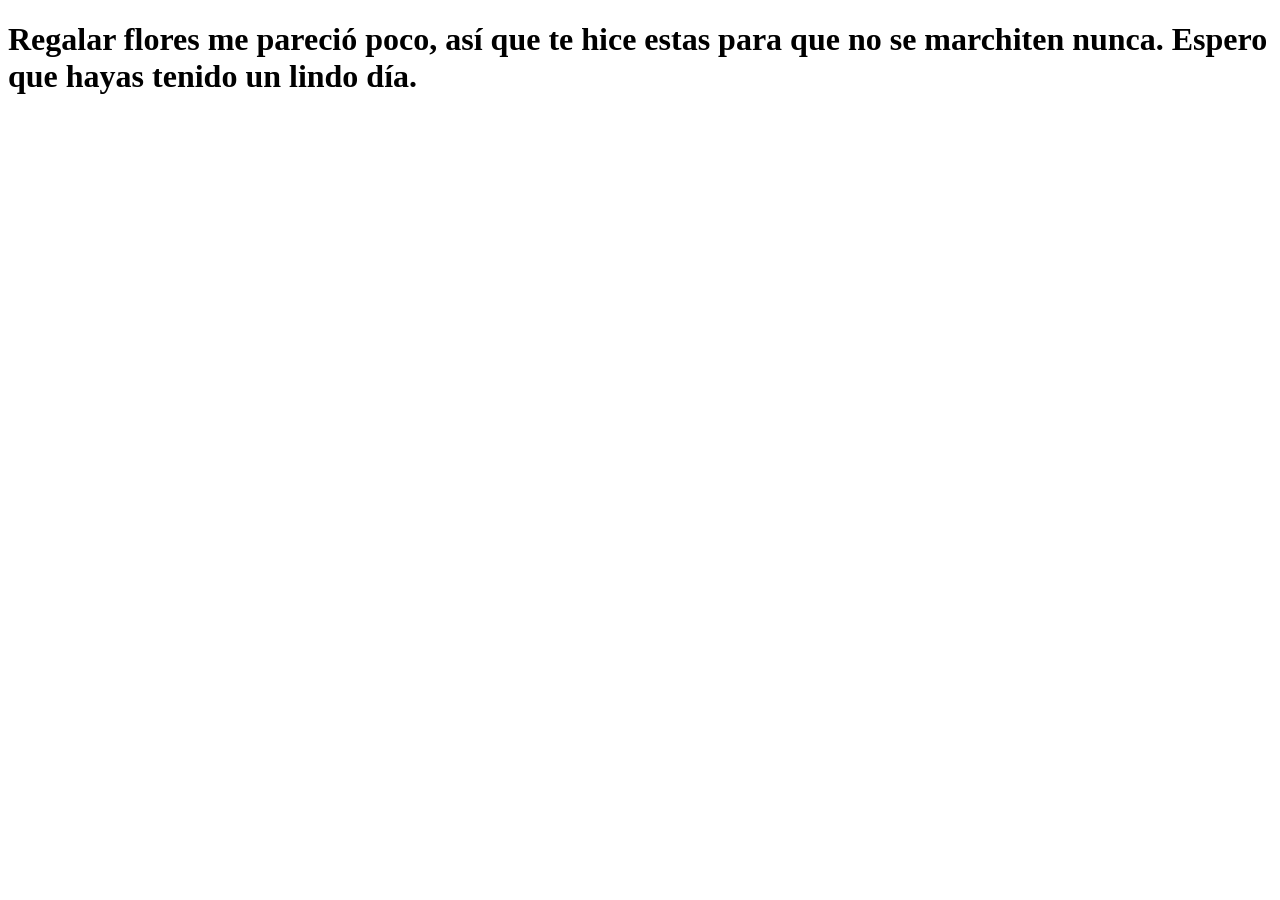
==== flower.html @ 35e80be9 "Commit" ====
<!DOCTYPE html>
<html lang="es">
  <head>
    <meta charset="UTF-8" />
    <meta http-equiv="X-UA-Compatible" content="IE=edge" />
    <meta name="viewport" content="width=device-width, initial-scale=1.0" />
    <link rel="stylesheet" href="css/main.css" />
    <link rel="icon" href="img/flowers.png" type="image/x-icon" />
    <title>Flores</title>
  </head>
  <body class="container">
    <h1 class="titulo">Regalar flores me pareció poco, así que te hice estas para que no se marchiten nunca. Espero que hayas tenido un lindo día.</h1>
  
    <div class="night"></div>
    <div class="flowers">
      <div class="flower flower--1">
        <div class="flower__leafs flower__leafs--1">
          <div class="flower__leaf flower__leaf--1"></div>
          <div class="flower__leaf flower__leaf--2"></div>
          <div class="flower__leaf flower__leaf--3"></div>
          <div class="flower__leaf flower__leaf--4"></div>
          <div class="flower__white-circle"></div>

          <div class="flower__light flower__light--1"></div>
          <div class="flower__light flower__light--2"></div>
          <div class="flower__light flower__light--3"></div>
          <div class="flower__light flower__light--4"></div>
          <div class="flower__light flower__light--5"></div>
          <div class="flower__light flower__light--6"></div>
          <div class="flower__light flower__light--7"></div>
          <div class="flower__light flower__light--8"></div>
        </div>
        <div class="flower__line">
          <div class="flower__line__leaf flower__line__leaf--1"></div>
          <div class="flower__line__leaf flower__line__leaf--2"></div>
          <div class="flower__line__leaf flower__line__leaf--3"></div>
          <div class="flower__line__leaf flower__line__leaf--4"></div>
          <div class="flower__line__leaf flower__line__leaf--5"></div>
          <div class="flower__line__leaf flower__line__leaf--6"></div>
        </div>
      </div>

      <div class="flower flower--2">
        <div class="flower__leafs flower__leafs--2">
          <div class="flower__leaf flower__leaf--1"></div>
          <div class="flower__leaf flower__leaf--2"></div>
          <div class="flower__leaf flower__leaf--3"></div>
          <div class="flower__leaf flower__leaf--4"></div>
          <div class="flower__white-circle"></div>

          <div class="flower__light flower__light--1"></div>
          <div class="flower__light flower__light--2"></div>
          <div class="flower__light flower__light--3"></div>
          <div class="flower__light flower__light--4"></div>
          <div class="flower__light flower__light--5"></div>
          <div class="flower__light flower__light--6"></div>
          <div class="flower__light flower__light--7"></div>
          <div class="flower__light flower__light--8"></div>
        </div>
        <div class="flower__line">
          <div class="flower__line__leaf flower__line__leaf--1"></div>
          <div class="flower__line__leaf flower__line__leaf--2"></div>
          <div class="flower__line__leaf flower__line__leaf--3"></div>
          <div class="flower__line__leaf flower__line__leaf--4"></div>
        </div>
      </div>

      <div class="flower flower--3">
        <div class="flower__leafs flower__leafs--3">
          <div class="flower__leaf flower__leaf--1"></div>
          <div class="flower__leaf flower__leaf--2"></div>
          <div class="flower__leaf flower__leaf--3"></div>
          <div class="flower__leaf flower__leaf--4"></div>
          <div class="flower__white-circle"></div>

          <div class="flower__light flower__light--1"></div>
          <div class="flower__light flower__light--2"></div>
          <div class="flower__light flower__light--3"></div>
          <div class="flower__light flower__light--4"></div>
          <div class="flower__light flower__light--5"></div>
          <div class="flower__light flower__light--6"></div>
          <div class="flower__light flower__light--7"></div>
          <div class="flower__light flower__light--8"></div>
        </div>
        <div class="flower__line">
          <div class="flower__line__leaf flower__line__leaf--1"></div>
          <div class="flower__line__leaf flower__line__leaf--2"></div>
          <div class="flower__line__leaf flower__line__leaf--3"></div>
          <div class="flower__line__leaf flower__line__leaf--4"></div>
        </div>
      </div>

      <div class="grow-ans" style="--d: 1.2s">
        <div class="flower__g-long">
          <div class="flower__g-long__top"></div>
          <div class="flower__g-long__bottom"></div>
        </div>
      </div>

      <div class="growing-grass">
        <div class="flower__grass flower__grass--1">
          <div class="flower__grass--top"></div>
          <div class="flower__grass--bottom"></div>
          <div class="flower__grass__leaf flower__grass__leaf--1"></div>
          <div class="flower__grass__leaf flower__grass__leaf--2"></div>
          <div class="flower__grass__leaf flower__grass__leaf--3"></div>
          <div class="flower__grass__leaf flower__grass__leaf--4"></div>
          <div class="flower__grass__leaf flower__grass__leaf--5"></div>
          <div class="flower__grass__leaf flower__grass__leaf--6"></div>
          <div class="flower__grass__leaf flower__grass__leaf--7"></div>
          <div class="flower__grass__leaf flower__grass__leaf--8"></div>
          <div class="flower__grass__overlay"></div>
        </div>
      </div>

      <div class="growing-grass">
        <div class="flower__grass flower__grass--2">
          <div class="flower__grass--top"></div>
          <div class="flower__grass--bottom"></div>
          <div class="flower__grass__leaf flower__grass__leaf--1"></div>
          <div class="flower__grass__leaf flower__grass__leaf--2"></div>
          <div class="flower__grass__leaf flower__grass__leaf--3"></div>
          <div class="flower__grass__leaf flower__grass__leaf--4"></div>
          <div class="flower__grass__leaf flower__grass__leaf--5"></div>
          <div class="flower__grass__leaf flower__grass__leaf--6"></div>
          <div class="flower__grass__leaf flower__grass__leaf--7"></div>
          <div class="flower__grass__leaf flower__grass__leaf--8"></div>
          <div class="flower__grass__overlay"></div>
        </div>
      </div>

      <div class="grow-ans" style="--d: 2.4s">
        <div class="flower__g-right flower__g-right--1">
          <div class="leaf"></div>
        </div>
      </div>

      <div class="grow-ans" style="--d: 2.8s">
        <div class="flower__g-right flower__g-right--2">
          <div class="leaf"></div>
        </div>
      </div>

      <div class="grow-ans" style="--d: 2.8s">
        <div class="flower__g-front">
          <div
            class="flower__g-front__leaf-wrapper flower__g-front__leaf-wrapper--1"
          >
            <div class="flower__g-front__leaf"></div>
          </div>
          <div
            class="flower__g-front__leaf-wrapper flower__g-front__leaf-wrapper--2"
          >
            <div class="flower__g-front__leaf"></div>
          </div>
          <div
            class="flower__g-front__leaf-wrapper flower__g-front__leaf-wrapper--3"
          >
            <div class="flower__g-front__leaf"></div>
          </div>
          <div
            class="flower__g-front__leaf-wrapper flower__g-front__leaf-wrapper--4"
          >
            <div class="flower__g-front__leaf"></div>
          </div>
          <div
            class="flower__g-front__leaf-wrapper flower__g-front__leaf-wrapper--5"
          >
            <div class="flower__g-front__leaf"></div>
          </div>
          <div
            class="flower__g-front__leaf-wrapper flower__g-front__leaf-wrapper--6"
          >
            <div class="flower__g-front__leaf"></div>
          </div>
          <div
            class="flower__g-front__leaf-wrapper flower__g-front__leaf-wrapper--7"
          >
            <div class="flower__g-front__leaf"></div>
          </div>
          <div
            class="flower__g-front__leaf-wrapper flower__g-front__leaf-wrapper--8"
          >
            <div class="flower__g-front__leaf"></div>
          </div>
          <div class="flower__g-front__line"></div>
        </div>
      </div>

      <div class="grow-ans" style="--d: 3.2s">
        <div class="flower__g-fr">
          <div class="leaf"></div>
          <div class="flower__g-fr__leaf flower__g-fr__leaf--1"></div>
          <div class="flower__g-fr__leaf flower__g-fr__leaf--2"></div>
          <div class="flower__g-fr__leaf flower__g-fr__leaf--3"></div>
          <div class="flower__g-fr__leaf flower__g-fr__leaf--4"></div>
          <div class="flower__g-fr__leaf flower__g-fr__leaf--5"></div>
          <div class="flower__g-fr__leaf flower__g-fr__leaf--6"></div>
          <div class="flower__g-fr__leaf flower__g-fr__leaf--7"></div>
          <div class="flower__g-fr__leaf flower__g-fr__leaf--8"></div>
        </div>
      </div>

      <div class="long-g long-g--0">
        <div class="grow-ans" style="--d: 3s">
          <div class="leaf leaf--0"></div>
        </div>
        <div class="grow-ans" style="--d: 2.2s">
          <div class="leaf leaf--1"></div>
        </div>
        <div class="grow-ans" style="--d: 3.4s">
          <div class="leaf leaf--2"></div>
        </div>
        <div class="grow-ans" style="--d: 3.6s">
          <div class="leaf leaf--3"></div>
        </div>
      </div>

      <div class="long-g long-g--1">
        <div class="grow-ans" style="--d: 3.6s">
          <div class="leaf leaf--0"></div>
        </div>
        <div class="grow-ans" style="--d: 3.8s">
          <div class="leaf leaf--1"></div>
        </div>
        <div class="grow-ans" style="--d: 4s">
          <div class="leaf leaf--2"></div>
        </div>
        <div class="grow-ans" style="--d: 4.2s">
          <div class="leaf leaf--3"></div>
        </div>
      </div>

      <div class="long-g long-g--2">
        <div class="grow-ans" style="--d: 4s">
          <div class="leaf leaf--0"></div>
        </div>
        <div class="grow-ans" style="--d: 4.2s">
          <div class="leaf leaf--1"></div>
        </div>
        <div class="grow-ans" style="--d: 4.4s">
          <div class="leaf leaf--2"></div>
        </div>
        <div class="grow-ans" style="--d: 4.6s">
          <div class="leaf leaf--3"></div>
        </div>
      </div>

      <div class="long-g long-g--3">
        <div class="grow-ans" style="--d: 4s">
          <div class="leaf leaf--0"></div>
        </div>
        <div class="grow-ans" style="--d: 4.2s">
          <div class="leaf leaf--1"></div>
        </div>
        <div class="grow-ans" style="--d: 3s">
          <div class="leaf leaf--2"></div>
        </div>
        <div class="grow-ans" style="--d: 3.6s">
          <div class="leaf leaf--3"></div>
        </div>
      </div>

      <div class="long-g long-g--4">
        <div class="grow-ans" style="--d: 4s">
          <div class="leaf leaf--0"></div>
        </div>
        <div class="grow-ans" style="--d: 4.2s">
          <div class="leaf leaf--1"></div>
        </div>
        <div class="grow-ans" style="--d: 3s">
          <div class="leaf leaf--2"></div>
        </div>
        <div class="grow-ans" style="--d: 3.6s">
          <div class="leaf leaf--3"></div>
        </div>
      </div>

      <div class="long-g long-g--5">
        <div class="grow-ans" style="--d: 4s">
          <div class="leaf leaf--0"></div>
        </div>
        <div class="grow-ans" style="--d: 4.2s">
          <div class="leaf leaf--1"></div>
        </div>
        <div class="grow-ans" style="--d: 3s">
          <div class="leaf leaf--2"></div>
        </div>
        <div class="grow-ans" style="--d: 3.6s">
          <div class="leaf leaf--3"></div>
        </div>
      </div>

      <div class="long-g long-g--6">
        <div class="grow-ans" style="--d: 4.2s">
          <div class="leaf leaf--0"></div>
        </div>
        <div class="grow-ans" style="--d: 4.4s">
          <div class="leaf leaf--1"></div>
        </div>
        <div class="grow-ans" style="--d: 4.6s">
          <div class="leaf leaf--2"></div>
        </div>
        <div class="grow-ans" style="--d: 4.8s">
          <div class="leaf leaf--3"></div>
        </div>
      </div>

      <div class="long-g long-g--7">
        <div class="grow-ans" style="--d: 3s">
          <div class="leaf leaf--0"></div>
        </div>
        <div class="grow-ans" style="--d: 3.2s">
          <div class="leaf leaf--1"></div>
        </div>
        <div class="grow-ans" style="--d: 3.5s">
          <div class="leaf leaf--2"></div>
        </div>
        <div class="grow-ans" style="--d: 3.6s">
          <div class="leaf leaf--3"></div>
        </div>
      </div>
    </div>
    <script src="anim.js"></script>
    <script src="main.js"></script>
  </body>
</html>
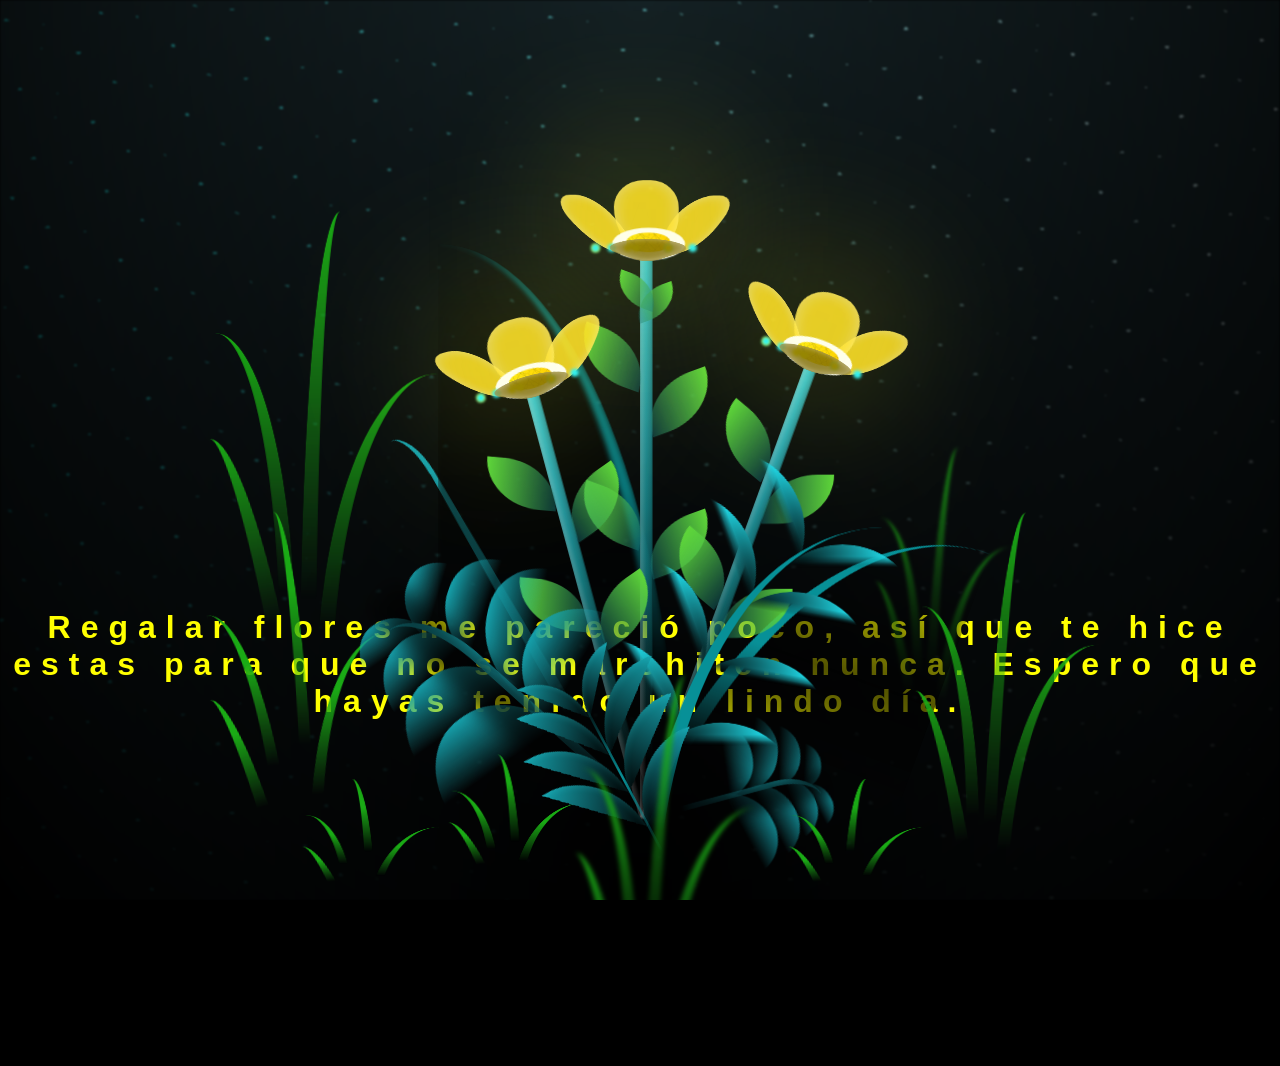
==== commit d5c6c644: "update flowers.html" ====
--- a/flower.html
+++ b/flower.html
@@ -4,8 +4,8 @@
     <meta charset="UTF-8" />
     <meta http-equiv="X-UA-Compatible" content="IE=edge" />
     <meta name="viewport" content="width=device-width, initial-scale=1.0" />
-    <link rel="stylesheet" href="css/main.css" />
-    <link rel="icon" href="img/flowers.png" type="image/x-icon" />
+    <link rel="stylesheet" href="main.css" />
+    <link rel="icon" href="flowers.png" type="image/x-icon" />
     <title>Flores</title>
   </head>
   <body class="container">
@@ -324,4 +324,4 @@
     <script src="anim.js"></script>
     <script src="main.js"></script>
   </body>
-</html>+</html>
--- a/main.css
+++ b/main.css
@@ -0,0 +1,1615 @@
+*,
+*::after,
+*::before {
+  padding: 0;
+  margin: 0;
+  box-sizing: border-box;
+}
+
+:root {
+  --dark-color: #000;
+}
+
+html {
+  overflow-x: hidden;
+  width: 100%;
+}
+
+body {
+  display: flex;
+  align-items: flex-end;
+  justify-content: center;
+  min-height: 100vh;
+  width: 100%;
+  background-color: var(--dark-color);
+  overflow: hidden;
+  perspective: 1000px;
+}
+
+#lyrics {
+  font-size: 28px;
+  font-family: "Franklin Gothic Medium", "Arial Narrow", Arial, sans-serif;
+  color: white;
+  position: absolute;
+  margin-bottom: 20%;
+  z-index: 1;
+  font-weight: bold;
+  letter-spacing: 4px;
+}
+@media only screen and (max-width: 600px) {
+  /* Estilos específicos para dispositivos con un ancho máximo de 600px */
+  #lyrics {
+      font-size: 14px; /* Reduce el tamaño del texto para dispositivos más pequeños */
+      margin-bottom: 530px;
+      letter-spacing: 3px;
+  }
+
+}
+.titulo {
+  margin-bottom: 180px;
+  font-family: "Arial Narrow", Arial, sans-serif;
+  color: yellow;
+  position: absolute;
+  font-weight: bold;
+  letter-spacing: 10px;
+  opacity: 0;
+  animation: fadeIn 3s ease-in-out forwards;
+  text-align: center;
+}
+@keyframes fadeIn {
+  from {
+    opacity: 0;
+  }
+  to {
+    opacity: 1;
+  }
+}
+
+.night {
+  z-index: -1;
+  position: absolute;
+  left: 50%;
+  top: 0;
+  transform: translateX(-50%);
+  width: 100%;
+  height: 100%;
+  filter: blur(0.1vmin);
+  background-image: radial-gradient(
+      ellipse at top,
+      transparent 0%,
+      var(--dark-color)
+    ),
+    radial-gradient(
+      ellipse at bottom,
+      var(--dark-color),
+      rgba(145, 233, 255, 0.2)
+    ),
+    repeating-linear-gradient(
+      220deg,
+      rgb(0, 0, 0) 0px,
+      rgb(0, 0, 0) 19px,
+      transparent 19px,
+      transparent 22px
+    ),
+    repeating-linear-gradient(
+      189deg,
+      rgb(0, 0, 0) 0px,
+      rgb(0, 0, 0) 19px,
+      transparent 19px,
+      transparent 22px
+    ),
+    repeating-linear-gradient(
+      148deg,
+      rgb(0, 0, 0) 0px,
+      rgb(0, 0, 0) 19px,
+      transparent 19px,
+      transparent 22px
+    ),
+    linear-gradient(90deg, rgb(0, 255, 250), rgb(240, 240, 240));
+}
+
+.flowers {
+  position: relative;
+  transform: scale(0.9);
+  /*margin-bottom: 100px;
+  */
+}
+
+@media only screen and (max-width: 600px) {
+  /* Estilos específicos para dispositivos con un ancho máximo de 600px */
+.flowers {
+      font-size: 14px;
+      margin-bottom: 35%;
+      letter-spacing: 3px;
+      transform: scale(1.0);
+}
+
+}
+
+.flower {
+  position: absolute;
+  bottom: 10vmin;
+  transform-origin: bottom center;
+  z-index: 10;
+  --fl-speed: 0.8s;
+}
+.flower--1 {
+  -webkit-animation: moving-flower-1 4s linear infinite;
+  animation: moving-flower-1 4s linear infinite;
+}
+.flower--1 .flower__line {
+  height: 70vmin;
+  -webkit-animation-delay: 0.3s;
+  animation-delay: 0.3s;
+}
+.flower--1 .flower__line__leaf--1 {
+  -webkit-animation: blooming-leaf-right var(--fl-speed) 1.6s backwards;
+  animation: blooming-leaf-right var(--fl-speed) 1.6s backwards;
+}
+.flower--1 .flower__line__leaf--2 {
+  -webkit-animation: blooming-leaf-right var(--fl-speed) 1.4s backwards;
+  animation: blooming-leaf-right var(--fl-speed) 1.4s backwards;
+}
+.flower--1 .flower__line__leaf--3 {
+  -webkit-animation: blooming-leaf-left var(--fl-speed) 1.2s backwards;
+  animation: blooming-leaf-left var(--fl-speed) 1.2s backwards;
+}
+.flower--1 .flower__line__leaf--4 {
+  -webkit-animation: blooming-leaf-left var(--fl-speed) 1s backwards;
+  animation: blooming-leaf-left var(--fl-speed) 1s backwards;
+}
+.flower--1 .flower__line__leaf--5 {
+  -webkit-animation: blooming-leaf-right var(--fl-speed) 1.8s backwards;
+  animation: blooming-leaf-right var(--fl-speed) 1.8s backwards;
+}
+.flower--1 .flower__line__leaf--6 {
+  -webkit-animation: blooming-leaf-left var(--fl-speed) 2s backwards;
+  animation: blooming-leaf-left var(--fl-speed) 2s backwards;
+}
+.flower--2 {
+  left: 50%;
+  transform: rotate(20deg);
+  -webkit-animation: moving-flower-2 4s linear infinite;
+  animation: moving-flower-2 4s linear infinite;
+}
+.flower--2 .flower__line {
+  height: 60vmin;
+  -webkit-animation-delay: 0.6s;
+  animation-delay: 0.6s;
+}
+.flower--2 .flower__line__leaf--1 {
+  -webkit-animation: blooming-leaf-right var(--fl-speed) 1.9s backwards;
+  animation: blooming-leaf-right var(--fl-speed) 1.9s backwards;
+}
+.flower--2 .flower__line__leaf--2 {
+  -webkit-animation: blooming-leaf-right var(--fl-speed) 1.7s backwards;
+  animation: blooming-leaf-right var(--fl-speed) 1.7s backwards;
+}
+.flower--2 .flower__line__leaf--3 {
+  -webkit-animation: blooming-leaf-left var(--fl-speed) 1.5s backwards;
+  animation: blooming-leaf-left var(--fl-speed) 1.5s backwards;
+}
+.flower--2 .flower__line__leaf--4 {
+  -webkit-animation: blooming-leaf-left var(--fl-speed) 1.3s backwards;
+  animation: blooming-leaf-left var(--fl-speed) 1.3s backwards;
+}
+.flower--3 {
+  left: 50%;
+  transform: rotate(-15deg);
+  -webkit-animation: moving-flower-3 4s linear infinite;
+  animation: moving-flower-3 4s linear infinite;
+}
+.flower--3 .flower__line {
+  -webkit-animation-delay: 0.9s;
+  animation-delay: 0.9s;
+}
+.flower--3 .flower__line__leaf--1 {
+  -webkit-animation: blooming-leaf-right var(--fl-speed) 2.5s backwards;
+  animation: blooming-leaf-right var(--fl-speed) 2.5s backwards;
+}
+.flower--3 .flower__line__leaf--2 {
+  -webkit-animation: blooming-leaf-right var(--fl-speed) 2.3s backwards;
+  animation: blooming-leaf-right var(--fl-speed) 2.3s backwards;
+}
+.flower--3 .flower__line__leaf--3 {
+  -webkit-animation: blooming-leaf-left var(--fl-speed) 2.1s backwards;
+  animation: blooming-leaf-left var(--fl-speed) 2.1s backwards;
+}
+.flower--3 .flower__line__leaf--4 {
+  -webkit-animation: blooming-leaf-left var(--fl-speed) 1.9s backwards;
+  animation: blooming-leaf-left var(--fl-speed) 1.9s backwards;
+}
+.flower__leafs {
+  position: relative;
+  -webkit-animation: blooming-flower 2s backwards;
+  animation: blooming-flower 2s backwards;
+}
+.flower__leafs--1 {
+  -webkit-animation-delay: 1.1s;
+  animation-delay: 1.1s;
+}
+.flower__leafs--2 {
+  -webkit-animation-delay: 1.4s;
+  animation-delay: 1.4s;
+}
+.flower__leafs--3 {
+  -webkit-animation-delay: 1.7s;
+  animation-delay: 1.7s;
+}
+.flower__leafs::after {
+  content: "";
+  position: absolute;
+  left: 0;
+  top: 0;
+  transform: translate(-50%, -100%);
+  width: 8vmin;
+  height: 8vmin;
+  background-color: #f9fd25;
+  /* background-color: #fd2525; */
+  filter: blur(10vmin);
+}
+.flower__leaf {
+  position: absolute;
+  bottom: 0;
+  left: 50%;
+  width: 8vmin;
+  height: 11vmin;
+  border-radius: 51% 49% 47% 53%/44% 45% 55% 69%;
+  background-color: #253bfd;
+  background-color: #fddd25;
+  transform-origin: bottom center;
+  opacity: 0.9;
+  box-shadow: inset 0 0 2vmin rgba(255, 255, 255, 0.5);
+}
+.flower__leaf--1 {
+  transform: translate(-10%, 1%) rotateY(40deg) rotateX(-50deg);
+}
+.flower__leaf--2 {
+  transform: translate(-50%, -4%) rotateX(40deg);
+}
+.flower__leaf--3 {
+  transform: translate(-90%, 0%) rotateY(45deg) rotateX(50deg);
+}
+.flower__leaf--4 {
+  width: 8vmin;
+  height: 8vmin;
+  transform-origin: bottom left;
+  border-radius: 4vmin 10vmin 4vmin 4vmin;
+  transform: translate(0%, 18%) rotateX(70deg) rotate(-43deg);
+  background-color: #7c6901;
+  z-index: 1;
+  opacity: 0.8;
+}
+.flower__white-circle {
+  position: absolute;
+  left: -3.5vmin;
+  top: -3vmin;
+  width: 9vmin;
+  height: 4vmin;
+  border-radius: 50%;
+  background-color: #fff;
+}
+.flower__white-circle::after {
+  content: "";
+  position: absolute;
+  left: 50%;
+  top: 45%;
+  transform: translate(-50%, -50%);
+  width: 60%;
+  height: 60%;
+  border-radius: inherit;
+  background-image: repeating-linear-gradient(
+      135deg,
+      rgba(0, 0, 0, 0.03) 0px,
+      rgba(0, 0, 0, 0.03) 1px,
+      transparent 1px,
+      transparent 12px
+    ),
+    repeating-linear-gradient(
+      45deg,
+      rgba(0, 0, 0, 0.03) 0px,
+      rgba(0, 0, 0, 0.03) 1px,
+      transparent 1px,
+      transparent 12px
+    ),
+    repeating-linear-gradient(
+      67.5deg,
+      rgba(0, 0, 0, 0.03) 0px,
+      rgba(0, 0, 0, 0.03) 1px,
+      transparent 1px,
+      transparent 12px
+    ),
+    repeating-linear-gradient(
+      135deg,
+      rgba(0, 0, 0, 0.03) 0px,
+      rgba(0, 0, 0, 0.03) 1px,
+      transparent 1px,
+      transparent 12px
+    ),
+    repeating-linear-gradient(
+      45deg,
+      rgba(0, 0, 0, 0.03) 0px,
+      rgba(0, 0, 0, 0.03) 1px,
+      transparent 1px,
+      transparent 12px
+    ),
+    repeating-linear-gradient(
+      112.5deg,
+      rgba(0, 0, 0, 0.03) 0px,
+      rgba(0, 0, 0, 0.03) 1px,
+      transparent 1px,
+      transparent 12px
+    ),
+    repeating-linear-gradient(
+      112.5deg,
+      rgba(0, 0, 0, 0.03) 0px,
+      rgba(0, 0, 0, 0.03) 1px,
+      transparent 1px,
+      transparent 12px
+    ),
+    repeating-linear-gradient(
+      45deg,
+      rgba(0, 0, 0, 0.03) 0px,
+      rgba(0, 0, 0, 0.03) 1px,
+      transparent 1px,
+      transparent 12px
+    ),
+    repeating-linear-gradient(
+      22.5deg,
+      rgba(0, 0, 0, 0.03) 0px,
+      rgba(0, 0, 0, 0.03) 1px,
+      transparent 1px,
+      transparent 12px
+    ),
+    repeating-linear-gradient(
+      45deg,
+      rgba(0, 0, 0, 0.03) 0px,
+      rgba(0, 0, 0, 0.03) 1px,
+      transparent 1px,
+      transparent 12px
+    ),
+    repeating-linear-gradient(
+      22.5deg,
+      rgba(0, 0, 0, 0.03) 0px,
+      rgba(0, 0, 0, 0.03) 1px,
+      transparent 1px,
+      transparent 12px
+    ),
+    repeating-linear-gradient(
+      135deg,
+      rgba(0, 0, 0, 0.03) 0px,
+      rgba(0, 0, 0, 0.03) 1px,
+      transparent 1px,
+      transparent 12px
+    ),
+    repeating-linear-gradient(
+      157.5deg,
+      rgba(0, 0, 0, 0.03) 0px,
+      rgba(0, 0, 0, 0.03) 1px,
+      transparent 1px,
+      transparent 12px
+    ),
+    repeating-linear-gradient(
+      67.5deg,
+      rgba(0, 0, 0, 0.03) 0px,
+      rgba(0, 0, 0, 0.03) 1px,
+      transparent 1px,
+      transparent 12px
+    ),
+    repeating-linear-gradient(
+      67.5deg,
+      rgba(0, 0, 0, 0.03) 0px,
+      rgba(0, 0, 0, 0.03) 1px,
+      transparent 1px,
+      transparent 12px
+    ),
+    linear-gradient(90deg, rgb(255, 235, 18), rgb(255, 206, 0));
+}
+.flower__line {
+  height: 55vmin;
+  width: 1.5vmin;
+  background-image: linear-gradient(
+      to left,
+      rgba(0, 0, 0, 0.2),
+      transparent,
+      rgba(255, 255, 255, 0.2)
+    ),
+    linear-gradient(to top, transparent 10%, #14757a, #39c6d6);
+  box-shadow: inset 0 0 2px rgba(0, 0, 0, 0.5);
+  -webkit-animation: grow-flower-tree 4s backwards;
+  animation: grow-flower-tree 4s backwards;
+}
+.flower__line__leaf {
+  --w: 7vmin;
+  --h: calc(var(--w) + 2vmin);
+  position: absolute;
+  top: 20%;
+  left: 90%;
+  width: var(--w);
+  height: var(--h);
+  border-top-right-radius: var(--h);
+  border-bottom-left-radius: var(--h);
+  background-image: linear-gradient(to top, rgba(20, 117, 122, 0.4), #5ed639);
+}
+.flower__line__leaf--1 {
+  transform: rotate(70deg) rotateY(30deg);
+}
+.flower__line__leaf--2 {
+  top: 45%;
+  transform: rotate(70deg) rotateY(30deg);
+}
+.flower__line__leaf--3,
+.flower__line__leaf--4,
+.flower__line__leaf--6 {
+  border-top-right-radius: 0;
+  border-bottom-left-radius: 0;
+  border-top-left-radius: var(--h);
+  border-bottom-right-radius: var(--h);
+  left: -460%;
+  top: 12%;
+  transform: rotate(-70deg) rotateY(30deg);
+}
+.flower__line__leaf--4 {
+  top: 40%;
+}
+.flower__line__leaf--5 {
+  top: 0;
+  transform-origin: left;
+  transform: rotate(70deg) rotateY(30deg) scale(0.6);
+}
+.flower__line__leaf--6 {
+  top: -2%;
+  left: -450%;
+  transform-origin: right;
+  transform: rotate(-70deg) rotateY(30deg) scale(0.6);
+}
+.flower__light {
+  position: absolute;
+  bottom: 0vmin;
+  width: 1vmin;
+  height: 1vmin;
+  background-color: rgb(255, 251, 0);
+  border-radius: 50%;
+  filter: blur(0.2vmin);
+  -webkit-animation: light-ans 4s linear infinite backwards;
+  animation: light-ans 4s linear infinite backwards;
+}
+.flower__light:nth-child(odd) {
+  background-color: #23f0ff;
+}
+.flower__light--1 {
+  left: -2vmin;
+  -webkit-animation-delay: 1s;
+  animation-delay: 1s;
+}
+.flower__light--2 {
+  left: 3vmin;
+  -webkit-animation-delay: 0.5s;
+  animation-delay: 0.5s;
+}
+.flower__light--3 {
+  left: -6vmin;
+  -webkit-animation-delay: 0.3s;
+  animation-delay: 0.3s;
+}
+.flower__light--4 {
+  left: 6vmin;
+  -webkit-animation-delay: 0.9s;
+  animation-delay: 0.9s;
+}
+.flower__light--5 {
+  left: -1vmin;
+  -webkit-animation-delay: 1.5s;
+  animation-delay: 1.5s;
+}
+.flower__light--6 {
+  left: -4vmin;
+  -webkit-animation-delay: 3s;
+  animation-delay: 3s;
+}
+.flower__light--7 {
+  left: 3vmin;
+  -webkit-animation-delay: 2s;
+  animation-delay: 2s;
+}
+.flower__light--8 {
+  left: -6vmin;
+  -webkit-animation-delay: 3.5s;
+  animation-delay: 3.5s;
+}
+.flower__grass {
+  --c: #159faa;
+  --line-w: 1.5vmin;
+  position: absolute;
+  bottom: 12vmin;
+  left: -7vmin;
+  display: flex;
+  flex-direction: column;
+  align-items: flex-end;
+  z-index: 20;
+  transform-origin: bottom center;
+  transform: rotate(-48deg) rotateY(40deg);
+}
+.flower__grass--1 {
+  -webkit-animation: moving-grass 2s linear infinite;
+  animation: moving-grass 2s linear infinite;
+}
+.flower__grass--2 {
+  left: 2vmin;
+  bottom: 10vmin;
+  transform: scale(0.5) rotate(75deg) rotateX(10deg) rotateY(-200deg);
+  opacity: 0.8;
+  z-index: 0;
+  -webkit-animation: moving-grass--2 1.5s linear infinite;
+  animation: moving-grass--2 1.5s linear infinite;
+}
+.flower__grass--top {
+  width: 7vmin;
+  height: 10vmin;
+  border-top-right-radius: 100%;
+  border-right: var(--line-w) solid var(--c);
+  transform-origin: bottom center;
+  transform: rotate(-2deg);
+}
+.flower__grass--bottom {
+  margin-top: -2px;
+  width: var(--line-w);
+  height: 25vmin;
+  background-image: linear-gradient(to top, transparent, var(--c));
+}
+.flower__grass__leaf {
+  --size: 10vmin;
+  position: absolute;
+  width: calc(var(--size) * 2.1);
+  height: var(--size);
+  border-top-left-radius: var(--size);
+  border-top-right-radius: var(--size);
+  background-image: linear-gradient(
+    to top,
+    transparent,
+    transparent 30%,
+    var(--c)
+  );
+  z-index: 100;
+}
+.flower__grass__leaf--1 {
+  top: -6%;
+  left: 30%;
+  --size: 6vmin;
+  transform: rotate(-20deg);
+  -webkit-animation: growing-grass-ans--1 2s 2.6s backwards;
+  animation: growing-grass-ans--1 2s 2.6s backwards;
+}
+@-webkit-keyframes growing-grass-ans--1 {
+  0% {
+    transform-origin: bottom left;
+    transform: rotate(-20deg) scale(0);
+  }
+}
+@keyframes growing-grass-ans--1 {
+  0% {
+    transform-origin: bottom left;
+    transform: rotate(-20deg) scale(0);
+  }
+}
+.flower__grass__leaf--2 {
+  top: -5%;
+  left: -110%;
+  --size: 6vmin;
+  transform: rotate(10deg);
+  -webkit-animation: growing-grass-ans--2 2s 2.4s linear backwards;
+  animation: growing-grass-ans--2 2s 2.4s linear backwards;
+}
+@-webkit-keyframes growing-grass-ans--2 {
+  0% {
+    transform-origin: bottom right;
+    transform: rotate(10deg) scale(0);
+  }
+}
+@keyframes growing-grass-ans--2 {
+  0% {
+    transform-origin: bottom right;
+    transform: rotate(10deg) scale(0);
+  }
+}
+.flower__grass__leaf--3 {
+  top: 5%;
+  left: 60%;
+  --size: 8vmin;
+  transform: rotate(-18deg) rotateX(-20deg);
+  -webkit-animation: growing-grass-ans--3 2s 2.2s linear backwards;
+  animation: growing-grass-ans--3 2s 2.2s linear backwards;
+}
+@-webkit-keyframes growing-grass-ans--3 {
+  0% {
+    transform-origin: bottom left;
+    transform: rotate(-18deg) rotateX(-20deg) scale(0);
+  }
+}
+@keyframes growing-grass-ans--3 {
+  0% {
+    transform-origin: bottom left;
+    transform: rotate(-18deg) rotateX(-20deg) scale(0);
+  }
+}
+.flower__grass__leaf--4 {
+  top: 6%;
+  left: -135%;
+  --size: 8vmin;
+  transform: rotate(2deg);
+  -webkit-animation: growing-grass-ans--4 2s 2s linear backwards;
+  animation: growing-grass-ans--4 2s 2s linear backwards;
+}
+@-webkit-keyframes growing-grass-ans--4 {
+  0% {
+    transform-origin: bottom right;
+    transform: rotate(2deg) scale(0);
+  }
+}
+@keyframes growing-grass-ans--4 {
+  0% {
+    transform-origin: bottom right;
+    transform: rotate(2deg) scale(0);
+  }
+}
+.flower__grass__leaf--5 {
+  top: 20%;
+  left: 60%;
+  --size: 10vmin;
+  transform: rotate(-24deg) rotateX(-20deg);
+  -webkit-animation: growing-grass-ans--5 2s 1.8s linear backwards;
+  animation: growing-grass-ans--5 2s 1.8s linear backwards;
+}
+@-webkit-keyframes growing-grass-ans--5 {
+  0% {
+    transform-origin: bottom left;
+    transform: rotate(-24deg) rotateX(-20deg) scale(0);
+  }
+}
+@keyframes growing-grass-ans--5 {
+  0% {
+    transform-origin: bottom left;
+    transform: rotate(-24deg) rotateX(-20deg) scale(0);
+  }
+}
+.flower__grass__leaf--6 {
+  top: 22%;
+  left: -180%;
+  --size: 10vmin;
+  transform: rotate(10deg);
+  -webkit-animation: growing-grass-ans--6 2s 1.6s linear backwards;
+  animation: growing-grass-ans--6 2s 1.6s linear backwards;
+}
+@-webkit-keyframes growing-grass-ans--6 {
+  0% {
+    transform-origin: bottom right;
+    transform: rotate(10deg) scale(0);
+  }
+}
+@keyframes growing-grass-ans--6 {
+  0% {
+    transform-origin: bottom right;
+    transform: rotate(10deg) scale(0);
+  }
+}
+.flower__grass__leaf--7 {
+  top: 39%;
+  left: 70%;
+  --size: 10vmin;
+  transform: rotate(-10deg);
+  -webkit-animation: growing-grass-ans--7 2s 1.4s linear backwards;
+  animation: growing-grass-ans--7 2s 1.4s linear backwards;
+}
+@-webkit-keyframes growing-grass-ans--7 {
+  0% {
+    transform-origin: bottom left;
+    transform: rotate(-10deg) scale(0);
+  }
+}
+@keyframes growing-grass-ans--7 {
+  0% {
+    transform-origin: bottom left;
+    transform: rotate(-10deg) scale(0);
+  }
+}
+.flower__grass__leaf--8 {
+  top: 40%;
+  left: -215%;
+  --size: 11vmin;
+  transform: rotate(10deg);
+  -webkit-animation: growing-grass-ans--8 2s 1.2s linear backwards;
+  animation: growing-grass-ans--8 2s 1.2s linear backwards;
+}
+@-webkit-keyframes growing-grass-ans--8 {
+  0% {
+    transform-origin: bottom right;
+    transform: rotate(10deg) scale(0);
+  }
+}
+@keyframes growing-grass-ans--8 {
+  0% {
+    transform-origin: bottom right;
+    transform: rotate(10deg) scale(0);
+  }
+}
+.flower__grass__overlay {
+  position: absolute;
+  top: -10%;
+  right: 0%;
+  width: 100%;
+  height: 100%;
+  background-color: rgba(0, 0, 0, 0.6);
+  filter: blur(1.5vmin);
+  z-index: 100;
+}
+.flower__g-long {
+  --w: 2vmin;
+  --h: 6vmin;
+  --c: #159faa;
+  position: absolute;
+  bottom: 10vmin;
+  left: -3vmin;
+  transform-origin: bottom center;
+  transform: rotate(-30deg) rotateY(-20deg);
+  display: flex;
+  flex-direction: column;
+  align-items: flex-end;
+  -webkit-animation: flower-g-long-ans 3s linear infinite;
+  animation: flower-g-long-ans 3s linear infinite;
+}
+@-webkit-keyframes flower-g-long-ans {
+  0%,
+  100% {
+    transform: rotate(-30deg) rotateY(-20deg);
+  }
+  50% {
+    transform: rotate(-32deg) rotateY(-20deg);
+  }
+}
+@keyframes flower-g-long-ans {
+  0%,
+  100% {
+    transform: rotate(-30deg) rotateY(-20deg);
+  }
+  50% {
+    transform: rotate(-32deg) rotateY(-20deg);
+  }
+}
+.flower__g-long__top {
+  top: calc(var(--h) * -1);
+  width: calc(var(--w) + 1vmin);
+  height: var(--h);
+  border-top-right-radius: 100%;
+  border-right: 0.7vmin solid var(--c);
+  transform: translate(-0.7vmin, 1vmin);
+}
+.flower__g-long__bottom {
+  width: var(--w);
+  height: 50vmin;
+  transform-origin: bottom center;
+  background-image: linear-gradient(to top, transparent 30%, var(--c));
+  box-shadow: inset 0 0 2px rgba(0, 0, 0, 0.5);
+  -webkit-clip-path: polygon(35% 0, 65% 1%, 100% 100%, 0% 100%);
+  clip-path: polygon(35% 0, 65% 1%, 100% 100%, 0% 100%);
+}
+.flower__g-right {
+  position: absolute;
+  bottom: 6vmin;
+  left: -2vmin;
+  transform-origin: bottom left;
+  transform: rotate(20deg);
+}
+.flower__g-right .leaf {
+  width: 30vmin;
+  height: 50vmin;
+  border-top-left-radius: 100%;
+  border-left: 2vmin solid #079097;
+  background-image: linear-gradient(
+    to bottom,
+    transparent,
+    var(--dark-color) 60%
+  );
+  -webkit-mask-image: linear-gradient(to top, transparent 30%, #079097 60%);
+}
+.flower__g-right--1 {
+  -webkit-animation: flower-g-right-ans 2.5s linear infinite;
+  animation: flower-g-right-ans 2.5s linear infinite;
+}
+.flower__g-right--2 {
+  left: 5vmin;
+  transform: rotateY(-180deg);
+  -webkit-animation: flower-g-right-ans--2 3s linear infinite;
+  animation: flower-g-right-ans--2 3s linear infinite;
+}
+.flower__g-right--2 .leaf {
+  height: 75vmin;
+  filter: blur(0.3vmin);
+  opacity: 0.8;
+}
+@-webkit-keyframes flower-g-right-ans {
+  0%,
+  100% {
+    transform: rotate(20deg);
+  }
+  50% {
+    transform: rotate(24deg) rotateX(-20deg);
+  }
+}
+@keyframes flower-g-right-ans {
+  0%,
+  100% {
+    transform: rotate(20deg);
+  }
+  50% {
+    transform: rotate(24deg) rotateX(-20deg);
+  }
+}
+@-webkit-keyframes flower-g-right-ans--2 {
+  0%,
+  100% {
+    transform: rotateY(-180deg) rotate(0deg) rotateX(-20deg);
+  }
+  50% {
+    transform: rotateY(-180deg) rotate(6deg) rotateX(-20deg);
+  }
+}
+@keyframes flower-g-right-ans--2 {
+  0%,
+  100% {
+    transform: rotateY(-180deg) rotate(0deg) rotateX(-20deg);
+  }
+  50% {
+    transform: rotateY(-180deg) rotate(6deg) rotateX(-20deg);
+  }
+}
+.flower__g-front {
+  position: absolute;
+  bottom: 6vmin;
+  left: 2.5vmin;
+  z-index: 100;
+  transform-origin: bottom center;
+  transform: rotate(-28deg) rotateY(30deg) scale(1.04);
+  -webkit-animation: flower__g-front-ans 2s linear infinite;
+  animation: flower__g-front-ans 2s linear infinite;
+}
+@-webkit-keyframes flower__g-front-ans {
+  0%,
+  100% {
+    transform: rotate(-28deg) rotateY(30deg) scale(1.04);
+  }
+  50% {
+    transform: rotate(-35deg) rotateY(40deg) scale(1.04);
+  }
+}
+@keyframes flower__g-front-ans {
+  0%,
+  100% {
+    transform: rotate(-28deg) rotateY(30deg) scale(1.04);
+  }
+  50% {
+    transform: rotate(-35deg) rotateY(40deg) scale(1.04);
+  }
+}
+.flower__g-front__line {
+  width: 0.3vmin;
+  height: 20vmin;
+  background-image: linear-gradient(
+    to top,
+    transparent,
+    #079097,
+    transparent 100%
+  );
+  position: relative;
+}
+.flower__g-front__leaf-wrapper {
+  position: absolute;
+  top: 0;
+  left: 0;
+  transform-origin: bottom left;
+  transform: rotate(10deg);
+}
+.flower__g-front__leaf-wrapper:nth-child(even) {
+  left: 0vmin;
+  transform: rotateY(-180deg) rotate(5deg);
+  -webkit-animation: flower__g-front__leaf-left-ans 1s ease-in backwards;
+  animation: flower__g-front__leaf-left-ans 1s ease-in backwards;
+}
+.flower__g-front__leaf-wrapper:nth-child(odd) {
+  -webkit-animation: flower__g-front__leaf-ans 1s ease-in backwards;
+  animation: flower__g-front__leaf-ans 1s ease-in backwards;
+}
+.flower__g-front__leaf-wrapper--1 {
+  top: -8vmin;
+  transform: scale(0.7);
+  -webkit-animation: flower__g-front__leaf-ans 1s 5.5s ease-in backwards !important;
+  animation: flower__g-front__leaf-ans 1s 5.5s ease-in backwards !important;
+}
+.flower__g-front__leaf-wrapper--2 {
+  top: -8vmin;
+  transform: rotateY(-180deg) scale(0.7) !important;
+  -webkit-animation: flower__g-front__leaf-left-ans-2 1s 4.6s ease-in backwards !important;
+  animation: flower__g-front__leaf-left-ans-2 1s 4.6s ease-in backwards !important;
+}
+.flower__g-front__leaf-wrapper--3 {
+  top: -3vmin;
+  -webkit-animation: flower__g-front__leaf-ans 1s 4.6s ease-in backwards;
+  animation: flower__g-front__leaf-ans 1s 4.6s ease-in backwards;
+}
+.flower__g-front__leaf-wrapper--4 {
+  top: -3vmin;
+  transform: rotateY(-180deg) scale(0.9) !important;
+  -webkit-animation: flower__g-front__leaf-left-ans-2 1s 4.6s ease-in backwards !important;
+  animation: flower__g-front__leaf-left-ans-2 1s 4.6s ease-in backwards !important;
+}
+@-webkit-keyframes flower__g-front__leaf-left-ans-2 {
+  0% {
+    transform: rotateY(-180deg) scale(0);
+  }
+}
+@keyframes flower__g-front__leaf-left-ans-2 {
+  0% {
+    transform: rotateY(-180deg) scale(0);
+  }
+}
+.flower__g-front__leaf-wrapper--5,
+.flower__g-front__leaf-wrapper--6 {
+  top: 2vmin;
+}
+.flower__g-front__leaf-wrapper--7,
+.flower__g-front__leaf-wrapper--8 {
+  top: 6.5vmin;
+}
+.flower__g-front__leaf-wrapper--2 {
+  -webkit-animation-delay: 5.2s !important;
+  animation-delay: 5.2s !important;
+}
+.flower__g-front__leaf-wrapper--3 {
+  -webkit-animation-delay: 4.9s !important;
+  animation-delay: 4.9s !important;
+}
+.flower__g-front__leaf-wrapper--5 {
+  -webkit-animation-delay: 4.3s !important;
+  animation-delay: 4.3s !important;
+}
+.flower__g-front__leaf-wrapper--6 {
+  -webkit-animation-delay: 4.1s !important;
+  animation-delay: 4.1s !important;
+}
+.flower__g-front__leaf-wrapper--7 {
+  -webkit-animation-delay: 3.8s !important;
+  animation-delay: 3.8s !important;
+}
+.flower__g-front__leaf-wrapper--8 {
+  -webkit-animation-delay: 3.5s !important;
+  animation-delay: 3.5s !important;
+}
+@-webkit-keyframes flower__g-front__leaf-ans {
+  0% {
+    transform: rotate(10deg) scale(0);
+  }
+}
+@keyframes flower__g-front__leaf-ans {
+  0% {
+    transform: rotate(10deg) scale(0);
+  }
+}
+@-webkit-keyframes flower__g-front__leaf-left-ans {
+  0% {
+    transform: rotateY(-180deg) rotate(5deg) scale(0);
+  }
+}
+@keyframes flower__g-front__leaf-left-ans {
+  0% {
+    transform: rotateY(-180deg) rotate(5deg) scale(0);
+  }
+}
+.flower__g-front__leaf {
+  width: 10vmin;
+  height: 10vmin;
+  border-radius: 100% 0% 0% 100%/100% 100% 0% 0%;
+  box-shadow: inset 0 2px 1vmin hsla(184deg, 97%, 58%, 0.2);
+  background-image: linear-gradient(
+      to bottom left,
+      transparent,
+      var(--dark-color)
+    ),
+    linear-gradient(to bottom right, #159faa 50%, transparent 50%, transparent);
+  -webkit-mask-image: linear-gradient(
+    to bottom right,
+    #159faa 50%,
+    transparent 50%,
+    transparent
+  );
+  mask-image: linear-gradient(
+    to bottom right,
+    #159faa 50%,
+    transparent 50%,
+    transparent
+  );
+}
+.flower__g-fr {
+  position: absolute;
+  bottom: -4vmin;
+  left: vmin;
+  transform-origin: bottom left;
+  z-index: 10;
+  -webkit-animation: flower__g-fr-ans 2s linear infinite;
+  animation: flower__g-fr-ans 2s linear infinite;
+}
+@-webkit-keyframes flower__g-fr-ans {
+  0%,
+  100% {
+    transform: rotate(2deg);
+  }
+  50% {
+    transform: rotate(4deg);
+  }
+}
+@keyframes flower__g-fr-ans {
+  0%,
+  100% {
+    transform: rotate(2deg);
+  }
+  50% {
+    transform: rotate(4deg);
+  }
+}
+.flower__g-fr .leaf {
+  width: 30vmin;
+  height: 50vmin;
+  border-top-left-radius: 100%;
+  border-left: 2vmin solid #079097;
+  -webkit-mask-image: linear-gradient(to top, transparent 25%, #079097 50%);
+  position: relative;
+  z-index: 1;
+}
+.flower__g-fr__leaf {
+  position: absolute;
+  top: 0;
+  left: 0;
+  width: 10vmin;
+  height: 10vmin;
+  border-radius: 100% 0% 0% 100%/100% 100% 0% 0%;
+  box-shadow: inset 0 2px 1vmin hsla(184deg, 97%, 58%, 0.2);
+  background-image: linear-gradient(
+      to bottom left,
+      transparent,
+      var(--dark-color) 98%
+    ),
+    linear-gradient(to bottom right, #23f0ff 45%, transparent 50%, transparent);
+  -webkit-mask-image: linear-gradient(
+    135deg,
+    #159faa 40%,
+    transparent 50%,
+    transparent
+  );
+}
+.flower__g-fr__leaf--1 {
+  left: 20vmin;
+  transform: rotate(45deg);
+  -webkit-animation: flower__g-fr-leaft-ans-1 0.5s 5.2s linear backwards;
+  animation: flower__g-fr-leaft-ans-1 0.5s 5.2s linear backwards;
+}
+@-webkit-keyframes flower__g-fr-leaft-ans-1 {
+  0% {
+    transform-origin: left;
+    transform: rotate(45deg) scale(0);
+  }
+}
+@keyframes flower__g-fr-leaft-ans-1 {
+  0% {
+    transform-origin: left;
+    transform: rotate(45deg) scale(0);
+  }
+}
+.flower__g-fr__leaf--2 {
+  left: 12vmin;
+  top: -7vmin;
+  transform: rotate(25deg) rotateY(-180deg);
+  -webkit-animation: flower__g-fr-leaft-ans-6 0.5s 5s linear backwards;
+  animation: flower__g-fr-leaft-ans-6 0.5s 5s linear backwards;
+}
+.flower__g-fr__leaf--3 {
+  left: 15vmin;
+  top: 6vmin;
+  transform: rotate(55deg);
+  -webkit-animation: flower__g-fr-leaft-ans-5 0.5s 4.8s linear backwards;
+  animation: flower__g-fr-leaft-ans-5 0.5s 4.8s linear backwards;
+}
+.flower__g-fr__leaf--4 {
+  left: 6vmin;
+  top: -2vmin;
+  transform: rotate(25deg) rotateY(-180deg);
+  -webkit-animation: flower__g-fr-leaft-ans-6 0.5s 4.6s linear backwards;
+  animation: flower__g-fr-leaft-ans-6 0.5s 4.6s linear backwards;
+}
+.flower__g-fr__leaf--5 {
+  left: 10vmin;
+  top: 14vmin;
+  transform: rotate(55deg);
+  -webkit-animation: flower__g-fr-leaft-ans-5 0.5s 4.4s linear backwards;
+  animation: flower__g-fr-leaft-ans-5 0.5s 4.4s linear backwards;
+}
+@-webkit-keyframes flower__g-fr-leaft-ans-5 {
+  0% {
+    transform-origin: left;
+    transform: rotate(55deg) scale(0);
+  }
+}
+@keyframes flower__g-fr-leaft-ans-5 {
+  0% {
+    transform-origin: left;
+    transform: rotate(55deg) scale(0);
+  }
+}
+.flower__g-fr__leaf--6 {
+  left: 0vmin;
+  top: 6vmin;
+  transform: rotate(25deg) rotateY(-180deg);
+  -webkit-animation: flower__g-fr-leaft-ans-6 0.5s 4.2s linear backwards;
+  animation: flower__g-fr-leaft-ans-6 0.5s 4.2s linear backwards;
+}
+@-webkit-keyframes flower__g-fr-leaft-ans-6 {
+  0% {
+    transform-origin: right;
+    transform: rotate(25deg) rotateY(-180deg) scale(0);
+  }
+}
+@keyframes flower__g-fr-leaft-ans-6 {
+  0% {
+    transform-origin: right;
+    transform: rotate(25deg) rotateY(-180deg) scale(0);
+  }
+}
+.flower__g-fr__leaf--7 {
+  left: 5vmin;
+  top: 22vmin;
+  transform: rotate(45deg);
+  -webkit-animation: flower__g-fr-leaft-ans-7 0.5s 4s linear backwards;
+  animation: flower__g-fr-leaft-ans-7 0.5s 4s linear backwards;
+}
+@-webkit-keyframes flower__g-fr-leaft-ans-7 {
+  0% {
+    transform-origin: left;
+    transform: rotate(45deg) scale(0);
+  }
+}
+@keyframes flower__g-fr-leaft-ans-7 {
+  0% {
+    transform-origin: left;
+    transform: rotate(45deg) scale(0);
+  }
+}
+.flower__g-fr__leaf--8 {
+  left: -4vmin;
+  top: 15vmin;
+  transform: rotate(15deg) rotateY(-180deg);
+  -webkit-animation: flower__g-fr-leaft-ans-8 0.5s 3.8s linear backwards;
+  animation: flower__g-fr-leaft-ans-8 0.5s 3.8s linear backwards;
+}
+@-webkit-keyframes flower__g-fr-leaft-ans-8 {
+  0% {
+    transform-origin: right;
+    transform: rotate(15deg) rotateY(-180deg) scale(0);
+  }
+}
+@keyframes flower__g-fr-leaft-ans-8 {
+  0% {
+    transform-origin: right;
+    transform: rotate(15deg) rotateY(-180deg) scale(0);
+  }
+}
+
+.long-g {
+  position: absolute;
+  bottom: 25vmin;
+  left: -42vmin;
+  transform-origin: bottom left;
+}
+.long-g--1 {
+  bottom: 0vmin;
+  transform: scale(0.8) rotate(-5deg);
+}
+.long-g--1 .leaf {
+  -webkit-mask-image: linear-gradient(
+    to top,
+    transparent 40%,
+    #079097 80%
+  ) !important;
+}
+.long-g--1 .leaf--1 {
+  --w: 5vmin;
+  --h: 60vmin;
+  left: -2vmin;
+  transform: rotate(3deg) rotateY(-180deg);
+}
+.long-g--2,
+.long-g--3 {
+  bottom: -3vmin;
+  left: -35vmin;
+  transform-origin: center;
+  transform: scale(0.6) rotateX(60deg);
+}
+.long-g--2 .leaf,
+.long-g--3 .leaf {
+  -webkit-mask-image: linear-gradient(
+    to top,
+    transparent 50%,
+    #079097 80%
+  ) !important;
+}
+.long-g--2 .leaf--1,
+.long-g--3 .leaf--1 {
+  left: -1vmin;
+  transform: rotateY(-180deg);
+}
+.long-g--3 {
+  left: -17vmin;
+  bottom: 0vmin;
+}
+.long-g--3 .leaf {
+  -webkit-mask-image: linear-gradient(
+    to top,
+    transparent 40%,
+    #079097 80%
+  ) !important;
+}
+.long-g--4 {
+  left: 25vmin;
+  bottom: -3vmin;
+  transform-origin: center;
+  transform: scale(0.6) rotateX(60deg);
+}
+.long-g--4 .leaf {
+  -webkit-mask-image: linear-gradient(
+    to top,
+    transparent 50%,
+    #079097 80%
+  ) !important;
+}
+.long-g--5 {
+  left: 42vmin;
+  bottom: 0vmin;
+  transform: scale(0.8) rotate(2deg);
+}
+.long-g--6 {
+  left: 0vmin;
+  bottom: -20vmin;
+  z-index: 100;
+  filter: blur(0.3vmin);
+  transform: scale(0.8) rotate(2deg);
+}
+.long-g--7 {
+  left: 35vmin;
+  bottom: 20vmin;
+  z-index: -1;
+  filter: blur(0.3vmin);
+  transform: scale(0.6) rotate(2deg);
+  opacity: 0.7;
+}
+.long-g .leaf {
+  --w: 15vmin;
+  --h: 40vmin;
+  --c: #1aaa15;
+  position: absolute;
+  bottom: 0;
+  width: var(--w);
+  height: var(--h);
+  border-top-left-radius: 100%;
+  border-left: 2vmin solid var(--c);
+  -webkit-mask-image: linear-gradient(
+    to top,
+    transparent 20%,
+    var(--dark-color)
+  );
+  transform-origin: bottom center;
+}
+.long-g .leaf--0 {
+  left: 2vmin;
+  -webkit-animation: leaf-ans-1 4s linear infinite;
+  animation: leaf-ans-1 4s linear infinite;
+}
+.long-g .leaf--1 {
+  --w: 5vmin;
+  --h: 60vmin;
+  -webkit-animation: leaf-ans-1 4s linear infinite;
+  animation: leaf-ans-1 4s linear infinite;
+}
+.long-g .leaf--2 {
+  --w: 10vmin;
+  --h: 40vmin;
+  left: -0.5vmin;
+  bottom: 5vmin;
+  transform-origin: bottom left;
+  transform: rotateY(-180deg);
+  -webkit-animation: leaf-ans-2 3s linear infinite;
+  animation: leaf-ans-2 3s linear infinite;
+}
+.long-g .leaf--3 {
+  --w: 5vmin;
+  --h: 30vmin;
+  left: -1vmin;
+  bottom: 3.2vmin;
+  transform-origin: bottom left;
+  transform: rotate(-10deg) rotateY(-180deg);
+  -webkit-animation: leaf-ans-3 3s linear infinite;
+  animation: leaf-ans-3 3s linear infinite;
+}
+
+@-webkit-keyframes leaf-ans-1 {
+  0%,
+  100% {
+    transform: rotate(-5deg) scale(1);
+  }
+  50% {
+    transform: rotate(5deg) scale(1.1);
+  }
+}
+
+@keyframes leaf-ans-1 {
+  0%,
+  100% {
+    transform: rotate(-5deg) scale(1);
+  }
+  50% {
+    transform: rotate(5deg) scale(1.1);
+  }
+}
+@-webkit-keyframes leaf-ans-2 {
+  0%,
+  100% {
+    transform: rotateY(-180deg) rotate(5deg);
+  }
+  50% {
+    transform: rotateY(-180deg) rotate(0deg) scale(1.1);
+  }
+}
+@keyframes leaf-ans-2 {
+  0%,
+  100% {
+    transform: rotateY(-180deg) rotate(5deg);
+  }
+  50% {
+    transform: rotateY(-180deg) rotate(0deg) scale(1.1);
+  }
+}
+@-webkit-keyframes leaf-ans-3 {
+  0%,
+  100% {
+    transform: rotate(-10deg) rotateY(-180deg);
+  }
+  50% {
+    transform: rotate(-20deg) rotateY(-180deg);
+  }
+}
+@keyframes leaf-ans-3 {
+  0%,
+  100% {
+    transform: rotate(-10deg) rotateY(-180deg);
+  }
+  50% {
+    transform: rotate(-20deg) rotateY(-180deg);
+  }
+}
+.grow-ans {
+  -webkit-animation: grow-ans 2s var(--d) backwards;
+  animation: grow-ans 2s var(--d) backwards;
+}
+
+@-webkit-keyframes grow-ans {
+  0% {
+    transform: scale(0);
+    opacity: 0;
+  }
+}
+
+@keyframes grow-ans {
+  0% {
+    transform: scale(0);
+    opacity: 0;
+  }
+}
+@-webkit-keyframes light-ans {
+  0% {
+    opacity: 0;
+    transform: translateY(0vmin);
+  }
+  25% {
+    opacity: 1;
+    transform: translateY(-5vmin) translateX(-2vmin);
+  }
+  50% {
+    opacity: 1;
+    transform: translateY(-15vmin) translateX(2vmin);
+    filter: blur(0.2vmin);
+  }
+  75% {
+    transform: translateY(-20vmin) translateX(-2vmin);
+    filter: blur(0.2vmin);
+  }
+  100% {
+    transform: translateY(-30vmin);
+    opacity: 0;
+    filter: blur(1vmin);
+  }
+}
+@keyframes light-ans {
+  0% {
+    opacity: 0;
+    transform: translateY(0vmin);
+  }
+  25% {
+    opacity: 1;
+    transform: translateY(-5vmin) translateX(-2vmin);
+  }
+  50% {
+    opacity: 1;
+    transform: translateY(-15vmin) translateX(2vmin);
+    filter: blur(0.2vmin);
+  }
+  75% {
+    transform: translateY(-20vmin) translateX(-2vmin);
+    filter: blur(0.2vmin);
+  }
+  100% {
+    transform: translateY(-30vmin);
+    opacity: 0;
+    filter: blur(1vmin);
+  }
+}
+@-webkit-keyframes moving-flower-1 {
+  0%,
+  100% {
+    transform: rotate(2deg);
+  }
+  50% {
+    transform: rotate(-2deg);
+  }
+}
+@keyframes moving-flower-1 {
+  0%,
+  100% {
+    transform: rotate(2deg);
+  }
+  50% {
+    transform: rotate(-2deg);
+  }
+}
+@-webkit-keyframes moving-flower-2 {
+  0%,
+  100% {
+    transform: rotate(18deg);
+  }
+  50% {
+    transform: rotate(14deg);
+  }
+}
+@keyframes moving-flower-2 {
+  0%,
+  100% {
+    transform: rotate(18deg);
+  }
+  50% {
+    transform: rotate(14deg);
+  }
+}
+@-webkit-keyframes moving-flower-3 {
+  0%,
+  100% {
+    transform: rotate(-18deg);
+  }
+  50% {
+    transform: rotate(-20deg) rotateY(-10deg);
+  }
+}
+@keyframes moving-flower-3 {
+  0%,
+  100% {
+    transform: rotate(-18deg);
+  }
+  50% {
+    transform: rotate(-20deg) rotateY(-10deg);
+  }
+}
+@-webkit-keyframes blooming-leaf-right {
+  0% {
+    transform-origin: left;
+    transform: rotate(70deg) rotateY(30deg) scale(0);
+  }
+}
+@keyframes blooming-leaf-right {
+  0% {
+    transform-origin: left;
+    transform: rotate(70deg) rotateY(30deg) scale(0);
+  }
+}
+@-webkit-keyframes blooming-leaf-left {
+  0% {
+    transform-origin: right;
+    transform: rotate(-70deg) rotateY(30deg) scale(0);
+  }
+}
+@keyframes blooming-leaf-left {
+  0% {
+    transform-origin: right;
+    transform: rotate(-70deg) rotateY(30deg) scale(0);
+  }
+}
+@-webkit-keyframes grow-flower-tree {
+  0% {
+    height: 0;
+    border-radius: 1vmin;
+  }
+}
+@keyframes grow-flower-tree {
+  0% {
+    height: 0;
+    border-radius: 1vmin;
+  }
+}
+@-webkit-keyframes blooming-flower {
+  0% {
+    transform: scale(0);
+  }
+}
+@keyframes blooming-flower {
+  0% {
+    transform: scale(0);
+  }
+}
+@-webkit-keyframes moving-grass {
+  0%,
+  100% {
+    transform: rotate(-48deg) rotateY(40deg);
+  }
+  50% {
+    transform: rotate(-50deg) rotateY(40deg);
+  }
+}
+@keyframes moving-grass {
+  0%,
+  100% {
+    transform: rotate(-48deg) rotateY(40deg);
+  }
+  50% {
+    transform: rotate(-50deg) rotateY(40deg);
+  }
+}
+@-webkit-keyframes moving-grass--2 {
+  0%,
+  100% {
+    transform: scale(0.5) rotate(75deg) rotateX(10deg) rotateY(-200deg);
+  }
+  50% {
+    transform: scale(0.5) rotate(79deg) rotateX(10deg) rotateY(-200deg);
+  }
+}
+@keyframes moving-grass--2 {
+  0%,
+  100% {
+    transform: scale(0.5) rotate(75deg) rotateX(10deg) rotateY(-200deg);
+  }
+  50% {
+    transform: scale(0.5) rotate(79deg) rotateX(10deg) rotateY(-200deg);
+  }
+}
+.growing-grass {
+  -webkit-animation: growing-grass-ans 1s 2s backwards;
+  animation: growing-grass-ans 1s 2s backwards;
+}
+
+@-webkit-keyframes growing-grass-ans {
+  0% {
+    transform: scale(0);
+  }
+}
+
+@keyframes growing-grass-ans {
+  0% {
+    transform: scale(0);
+  }
+}
+.container * {
+  -webkit-animation-play-state: paused !important;
+  animation-play-state: paused !important;
+} /*# sourceMappingURL=main.css.map */
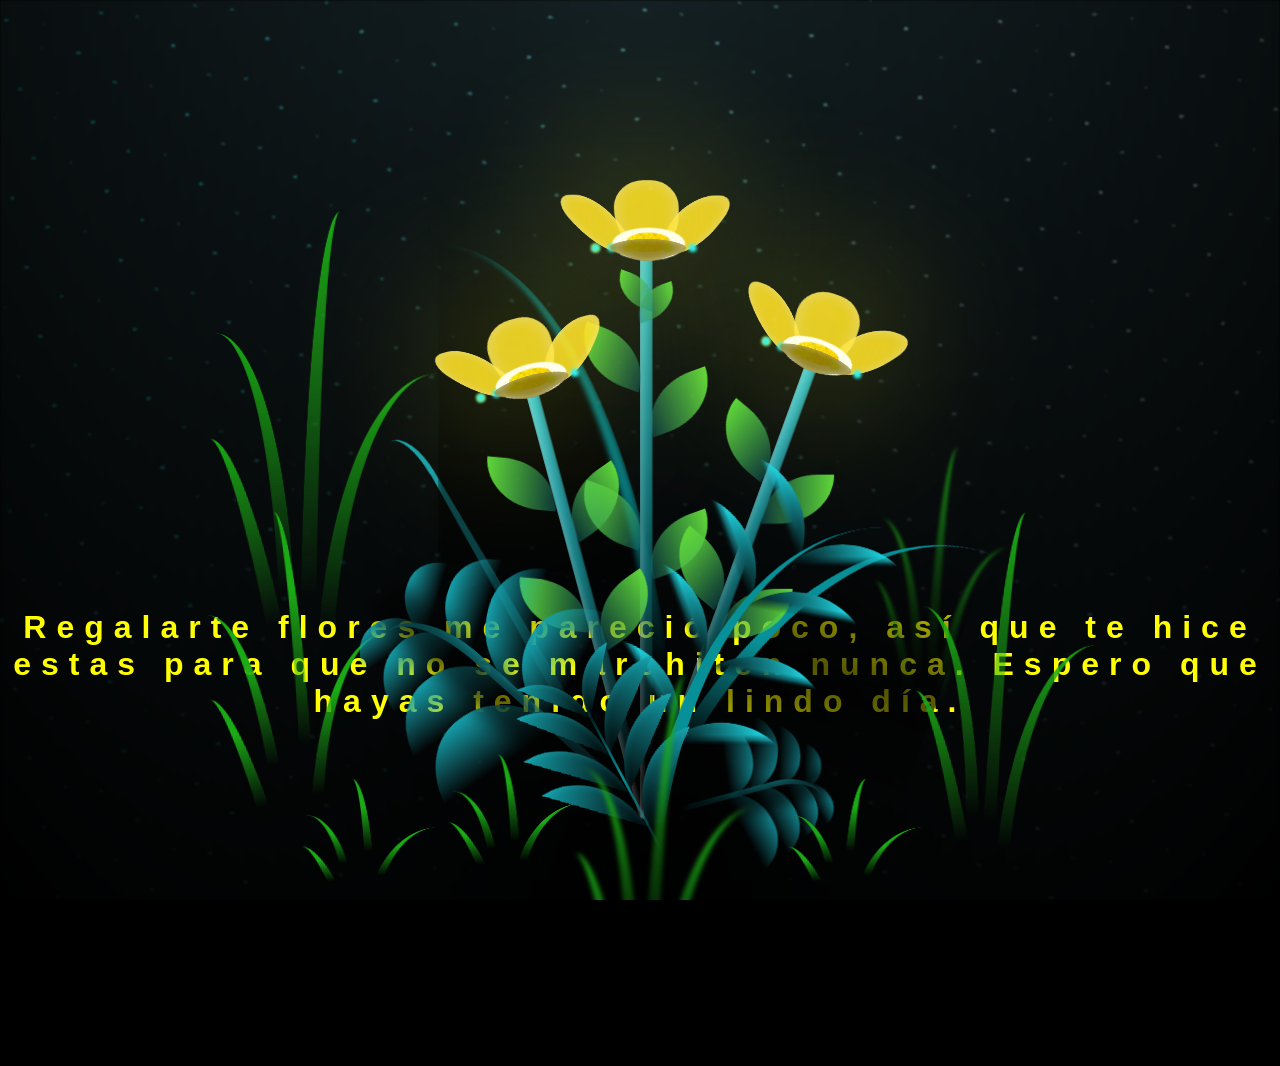
==== commit 4dd55039: "Correct wording in flower.html header" ====
--- a/flower.html
+++ b/flower.html
@@ -9,7 +9,7 @@
     <title>Flores</title>
   </head>
   <body class="container">
-    <h1 class="titulo">Regalar flores me pareció poco, así que te hice estas para que no se marchiten nunca. Espero que hayas tenido un lindo día.</h1>
+    <h1 class="titulo">Regalarte flores me pareció poco, así que te hice estas para que no se marchiten nunca. Espero que hayas tenido un lindo día.</h1>
   
     <div class="night"></div>
     <div class="flowers">
